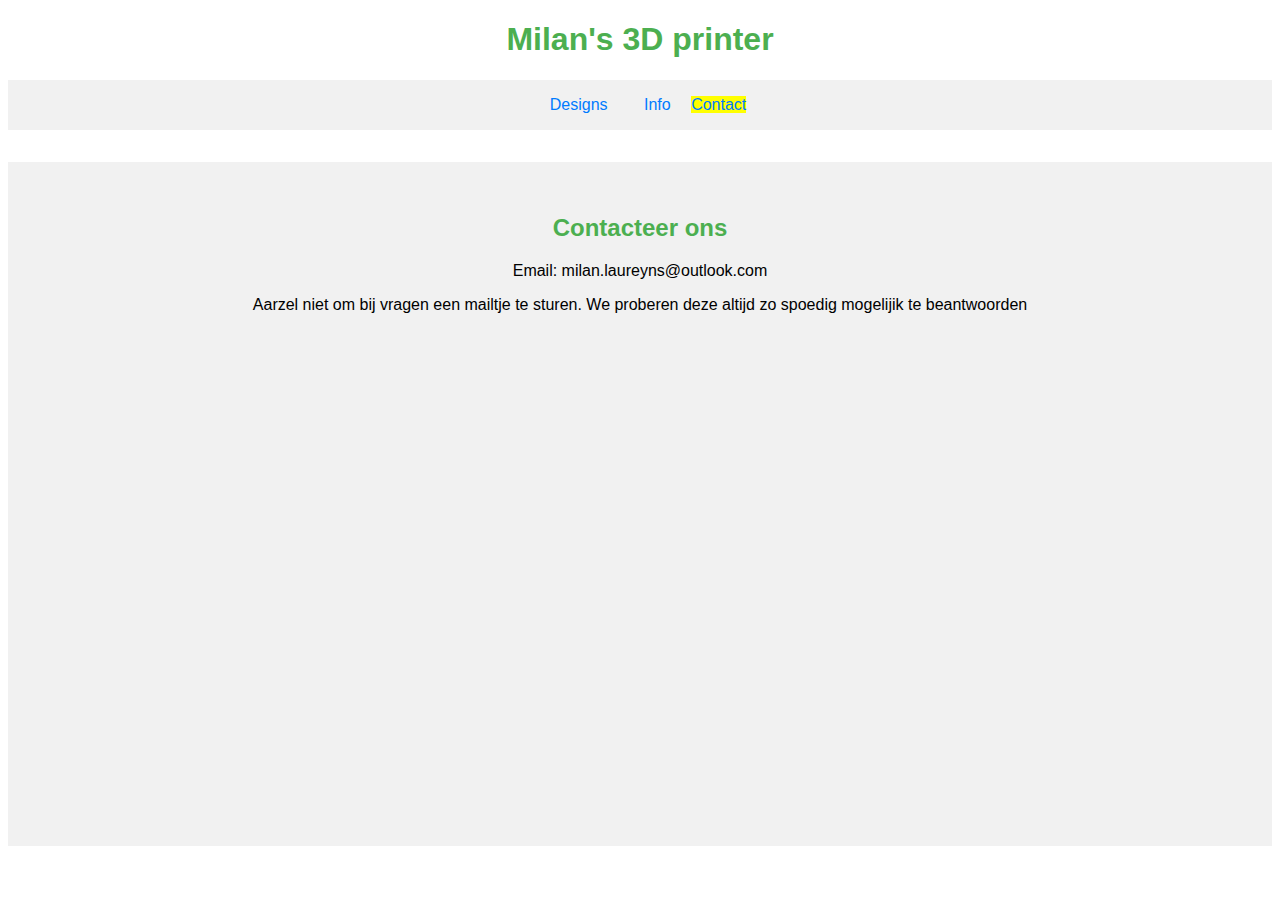
==== subpaginas/contact.html @ 49de31bf "Add files via upload" ====
<!DOCTYPE html>
<html>
  <head>
    <title>Contact-Milan's 3D printer</title>
    <link rel="stylesheet" href="/Opmaak/style.CSS">
  

  </head>
  <body>
    <h1>Milan's 3D printer</h1>
    <nav>
        <ul>
            <li><a href="../Index.html">Designs</a></li>
            <li><a href="../subpaginas/Info.html">Info</a></li>
            <mark><a href="#contact-us">Contact</a></mark>
        </ul>
    </nav>
    <section id="contact-us">
      <h2>Contacteer ons</h2>
      <p>Email: milan.laureyns@outlook.com</p>
      <p>Aarzel niet om bij vragen een mailtje te sturen. We proberen deze altijd zo spoedig mogelijik te beantwoorden</p>
      <iframe width="640px" height="480px" src="https://forms.office.com/Pages/ResponsePage.aspx?id=DQSIkWdsW0yxEjajBLZtrQAAAAAAAAAAAAMAABxuUDZUMjUzTEE3Q0I4S0VZWlZaT0NQWkNTQ1I4US4u&embed=true" frameborder="0" marginwidth="0" marginheight="0" style="border: none; max-width:100%; max-height:100vh" allowfullscreen webkitallowfullscreen mozallowfullscreen msallowfullscreen> </iframe>
    </section>
  </body>
</html>
---- Opmaak/style.CSS ----
body {
    font-family: Arial, sans-serif;
    text-align: center;
  }
  h1, h2, h3 {
    color: #4CAF50;
  }
  nav {
    background-color: #f1f1f1;
    padding: 1em;
    text-align: center;
  }
  nav ul {
    list-style-type: none;
    margin: 0;
    padding: 0;
  }
  nav li {
    display: inline-block;
    margin: 0 1em;
  }
  nav a {
    color: #007bff;
    text-decoration: none;
  }
  section {
    background-color: #f1f1f1;
    padding: 2em;
    margin: 2em 0;
  }
  img {
    width: 200px;
    height: 200px;
    object-fit: cover;
    object-position: center;
    border-radius: 10px;
    margin: 1em;
  }
  button {
    background-color: #4CAF50;
    color: white;
    padding: 0.5em 1em;
    border: none;
    border-radius: 5px;
    cursor: pointer;
  }
  footer {
    background-color: #f1f1f1;
    padding: 1em;
    text-align: center;
    position: absolute;
    bottom: 0;
    width: 100%;
  }
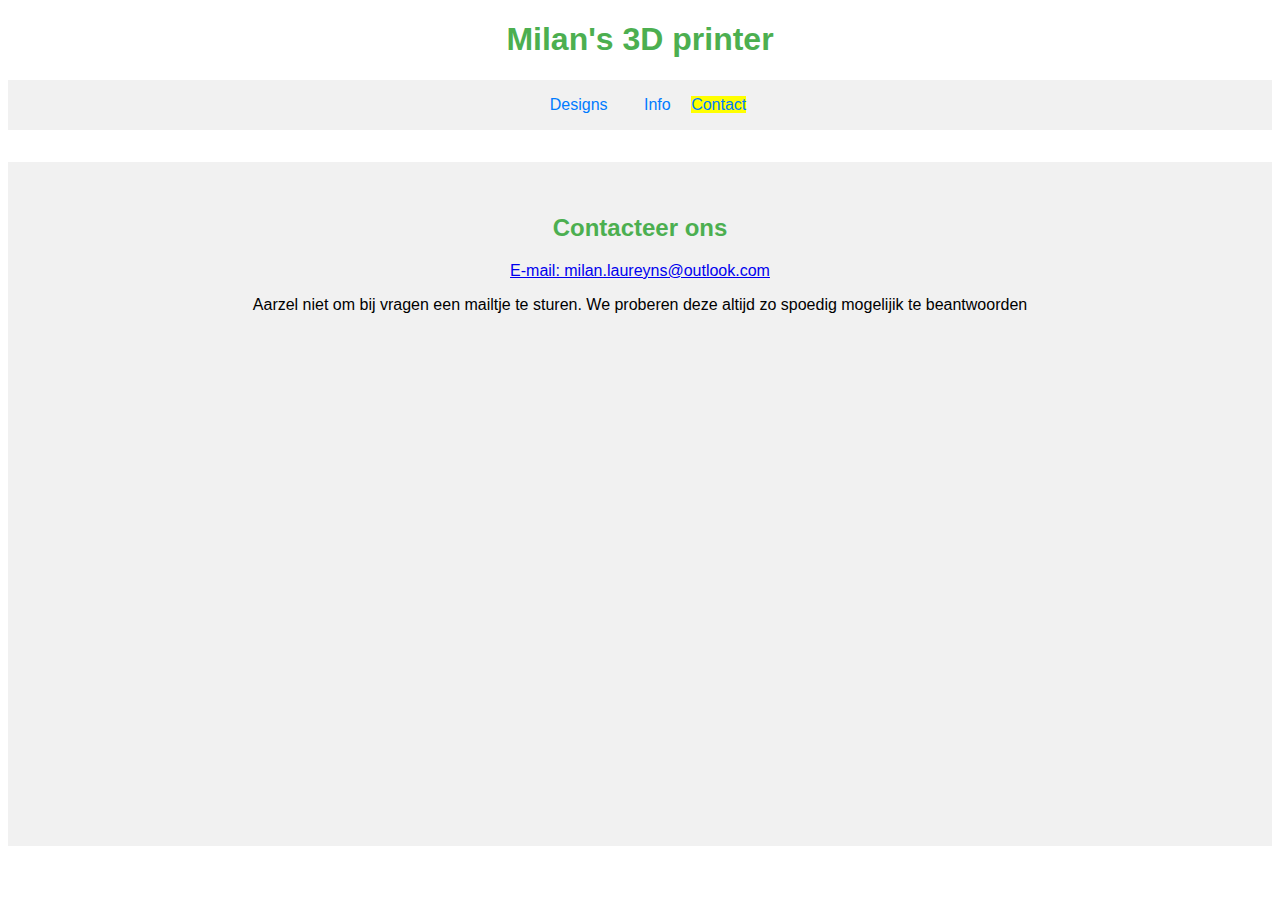
==== commit 981ad75b: "Add files via upload" ====
--- a/subpaginas/contact.html
+++ b/subpaginas/contact.html
@@ -17,7 +17,8 @@
     </nav>
     <section id="contact-us">
       <h2>Contacteer ons</h2>
-      <p>Email: milan.laureyns@outlook.com</p>
+      <a href="mailto:milan.laureyns@outlook.com">
+      E-mail: milan.laureyns@outlook.com</a>
       <p>Aarzel niet om bij vragen een mailtje te sturen. We proberen deze altijd zo spoedig mogelijik te beantwoorden</p>
       <iframe width="640px" height="480px" src="https://forms.office.com/Pages/ResponsePage.aspx?id=DQSIkWdsW0yxEjajBLZtrQAAAAAAAAAAAAMAABxuUDZUMjUzTEE3Q0I4S0VZWlZaT0NQWkNTQ1I4US4u&embed=true" frameborder="0" marginwidth="0" marginheight="0" style="border: none; max-width:100%; max-height:100vh" allowfullscreen webkitallowfullscreen mozallowfullscreen msallowfullscreen> </iframe>
     </section>
--- a/Opmaak/style.CSS
+++ b/Opmaak/style.CSS
@@ -44,11 +44,13 @@
     border-radius: 5px;
     cursor: pointer;
   }
-  footer {
-    background-color: #f1f1f1;
-    padding: 1em;
-    text-align: center;
-    position: absolute;
-    bottom: 0;
-    width: 100%;
-  }+  @media only screen and (max-width: 600px) {
+    body {
+      font-size: 20px;
+    }
+    /* Make the font size larger for clickable elements */
+    a, button, h1, h2, h3 {
+      font-size: 18px;
+    }
+  }
+
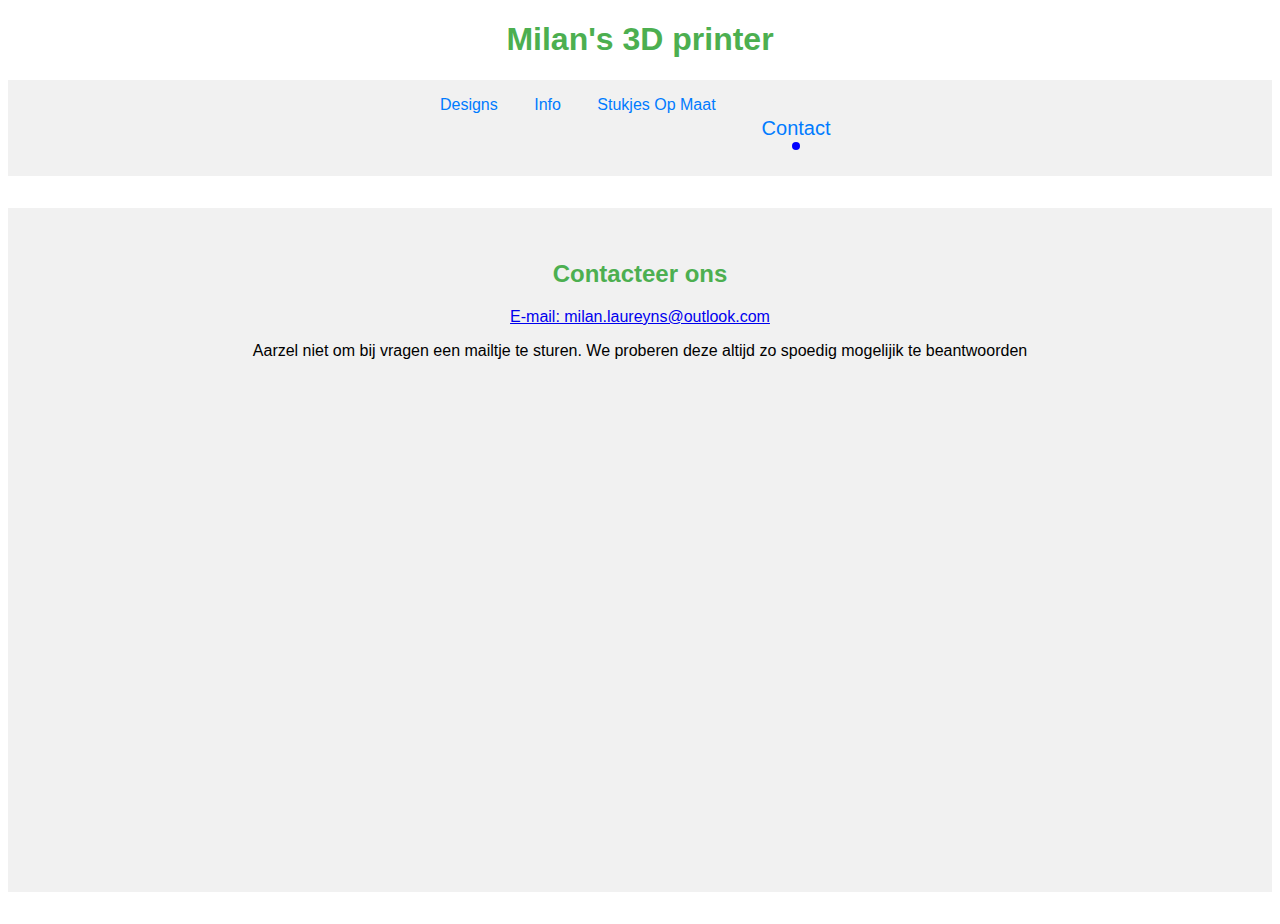
==== commit bcfa4fa8: "Add files via upload" ====
--- a/subpaginas/contact.html
+++ b/subpaginas/contact.html
@@ -1,6 +1,7 @@
 <!DOCTYPE html>
 <html>
   <head>
+    <link rel="icon" href="https://i.postimg.cc/tJYqffQd/yes.png" type="image/x-icon">
     <title>Contact-Milan's 3D printer</title>
     <link rel="stylesheet" href="/Opmaak/style.CSS">
   
@@ -9,11 +10,12 @@
   <body>
     <h1>Milan's 3D printer</h1>
     <nav>
-        <ul>
-            <li><a href="../Index.html">Designs</a></li>
-            <li><a href="../subpaginas/Info.html">Info</a></li>
-            <mark><a href="#contact-us">Contact</a></mark>
-        </ul>
+      <ul>
+        <li><a href="../Index.html">Designs</a></li>
+        <li><a href="../subpaginas/Info.html">Info</a></li>
+        <li><a href="../subpaginas/custom.html">Stukjes Op Maat</a></li>
+        <div class="text">Contact</div>
+     </ul>
     </nav>
     <section id="contact-us">
       <h2>Contacteer ons</h2>
--- a/Opmaak/style.CSS
+++ b/Opmaak/style.CSS
@@ -1,6 +1,11 @@
+.content {
+  width: 1;
+}
+
 body {
     font-family: Arial, sans-serif;
     text-align: center;
+   
   }
   h1, h2, h3 {
     color: #4CAF50;
@@ -53,4 +58,31 @@
       font-size: 18px;
     }
   }
+  body { text-align: center; }
 
+  .text {
+    display: inline-block;
+    vertical-align: top;
+    padding-bottom: 10px;
+    position: relative;
+    text-align: center;
+    padding: 20px 10px;
+    line-height: 24px;
+    min-width: 100px;
+    background: #f1f1f1;
+    font-size: 20px;
+    color: #007bff;
+  }
+  
+  .text::before {
+    transform: translateX(-50%);
+    border-radius: 100%;
+    position: absolute;
+    background: blue;
+    bottom: 10px;
+    height: 8px;
+    content: '';
+    width: 8px;
+    left: 50%;
+  }
+
